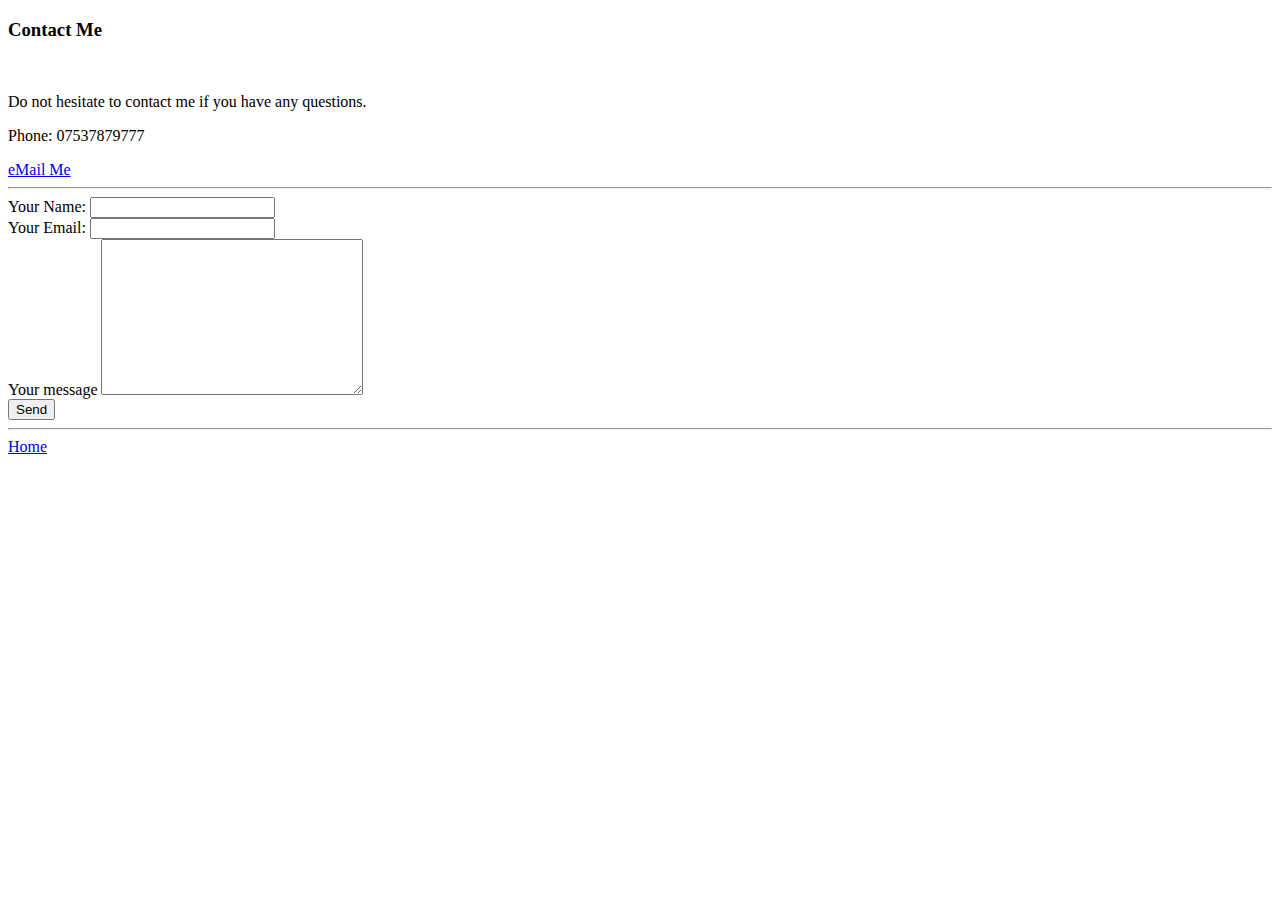
==== contact.html @ babe293e "Add initial CV practice files" ====
<!DOCTYPE html>
<html lang="en">
<head>
    <meta charset="UTF-8">
    <meta name="viewport" content="width=device-width, initial-scale=1.0">
    <title>Contact Me</title>
</head>
<body>
    <h3>Contact Me</h3>
    <br>
    <p>Do not hesitate to contact me if you have any questions.</p>
    <p alt="Telephone">Phone: 07537879777</p>
    <a href="mailto:r.vilchezgarcia@gmail.com">eMail Me</a>
<hr>
    <form action="mailto:salmat_m@yahoo.com" method="post" enctype="text/plain">
        <label>Your Name:</label>
        <input type="text" name="yourName" value=""><br>
        <label for="">Your Email:</label>
        <input type="email" name="yoursEmail" value=""><br>
        <label for="">Your message</label>
        <textarea name="yourMessage" cols="30" rows="10"></textarea><br>
        <input type="submit" value="Send">
    </form>

    <hr>
    <a href="index.html">Home</a>
</body>
</html>
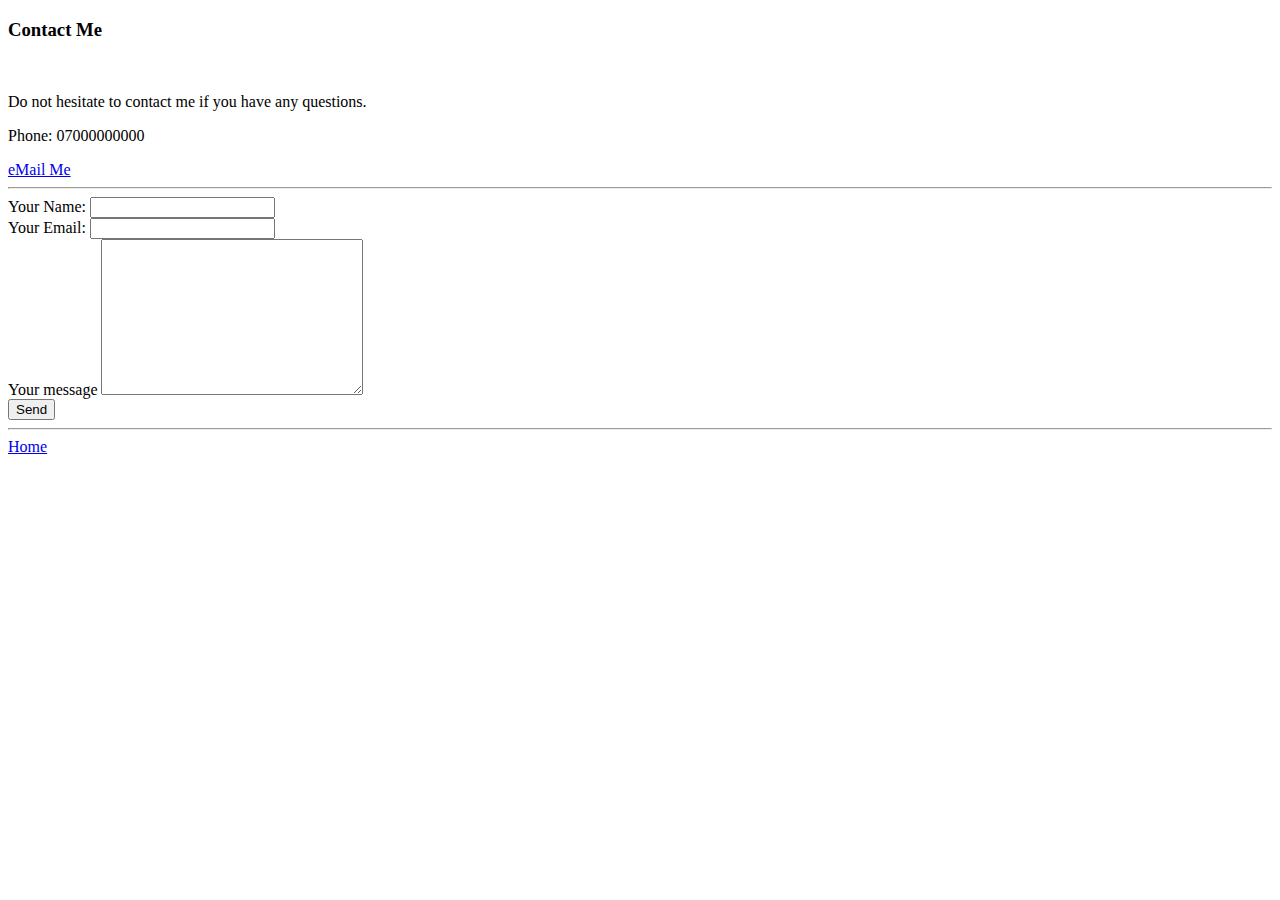
==== commit fb420ab5: "Updated information in Home and Contact pages" ====
--- a/contact.html
+++ b/contact.html
@@ -9,14 +9,14 @@
     <h3>Contact Me</h3>
     <br>
     <p>Do not hesitate to contact me if you have any questions.</p>
-    <p alt="Telephone">Phone: 07537879777</p>
+    <p alt="Telephone">Phone: 07000000000</p>
     <a href="mailto:r.vilchezgarcia@gmail.com">eMail Me</a>
 <hr>
-    <form action="mailto:salmat_m@yahoo.com" method="post" enctype="text/plain">
+    <form action="mailto:r.vilchezgarcia@gmail.com" method="post" enctype="text/plain">
         <label>Your Name:</label>
         <input type="text" name="yourName" value=""><br>
         <label for="">Your Email:</label>
-        <input type="email" name="yoursEmail" value=""><br>
+        <input type="email" name="yourEmail" value=""><br>
         <label for="">Your message</label>
         <textarea name="yourMessage" cols="30" rows="10"></textarea><br>
         <input type="submit" value="Send">
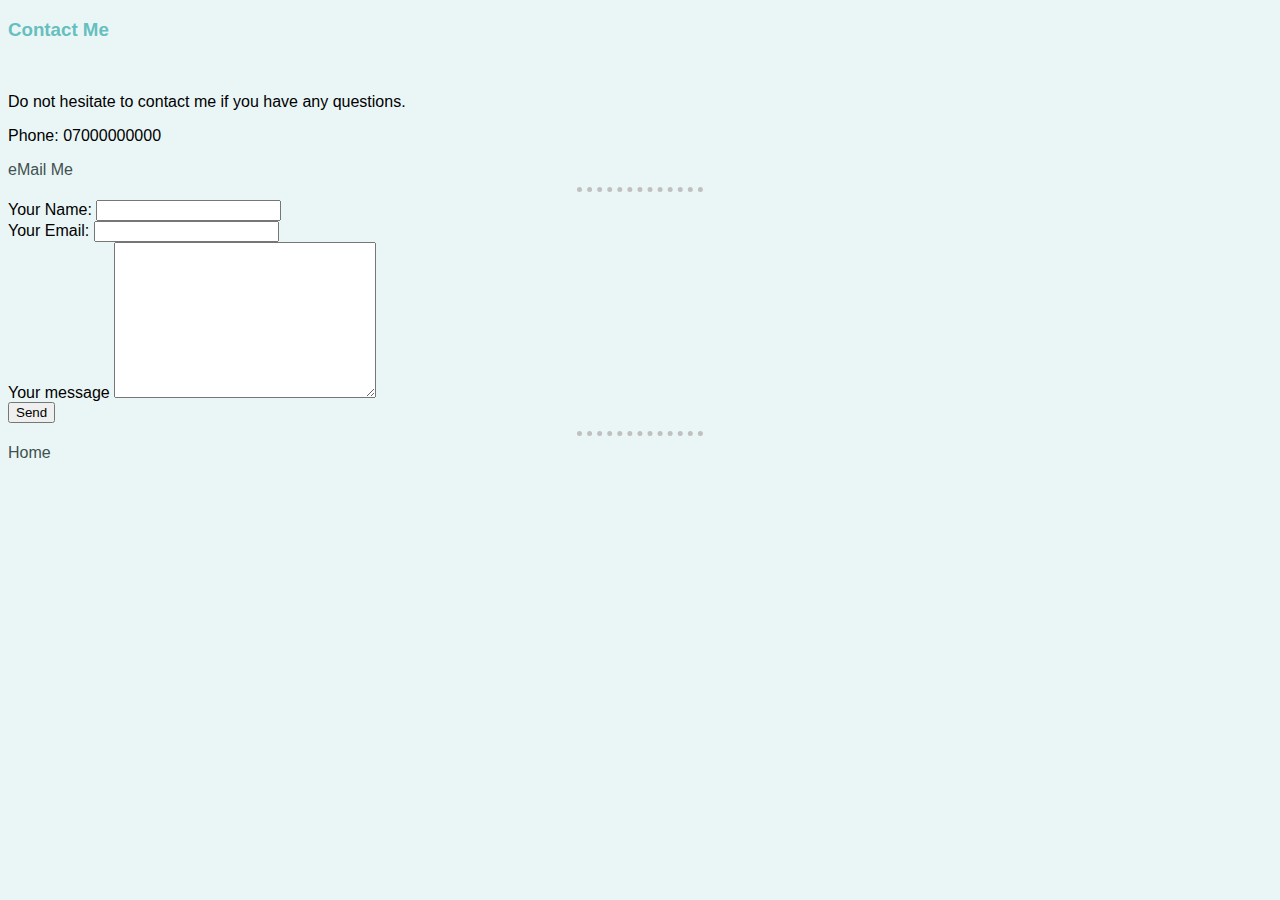
==== commit 03f9def6: "Basic CSS added to the website" ====
--- a/contact.html
+++ b/contact.html
@@ -4,6 +4,7 @@
     <meta charset="UTF-8">
     <meta name="viewport" content="width=device-width, initial-scale=1.0">
     <title>Contact Me</title>
+    <link rel="stylesheet" href="css/styles.css">
 </head>
 <body>
     <h3>Contact Me</h3>
--- a/css/styles.css
+++ b/css/styles.css
@@ -0,0 +1,26 @@
+body {
+    font-family: Helvetica;
+    background-color: #EAF6F6;
+}
+    a {
+       color: #40514E; 
+    }
+    a:visited {
+        color: #40514E;
+    }
+    a:link {
+        text-decoration: none;
+      }
+ hr {
+     border-color: silver;
+     border-width: 5px;
+     border-style: none;
+     border-top-style: dotted;
+     width: 10%;
+ }
+ h1 {
+    color: #66BFBF;
+ }
+ h3 {
+    color: #66BFBF;
+ }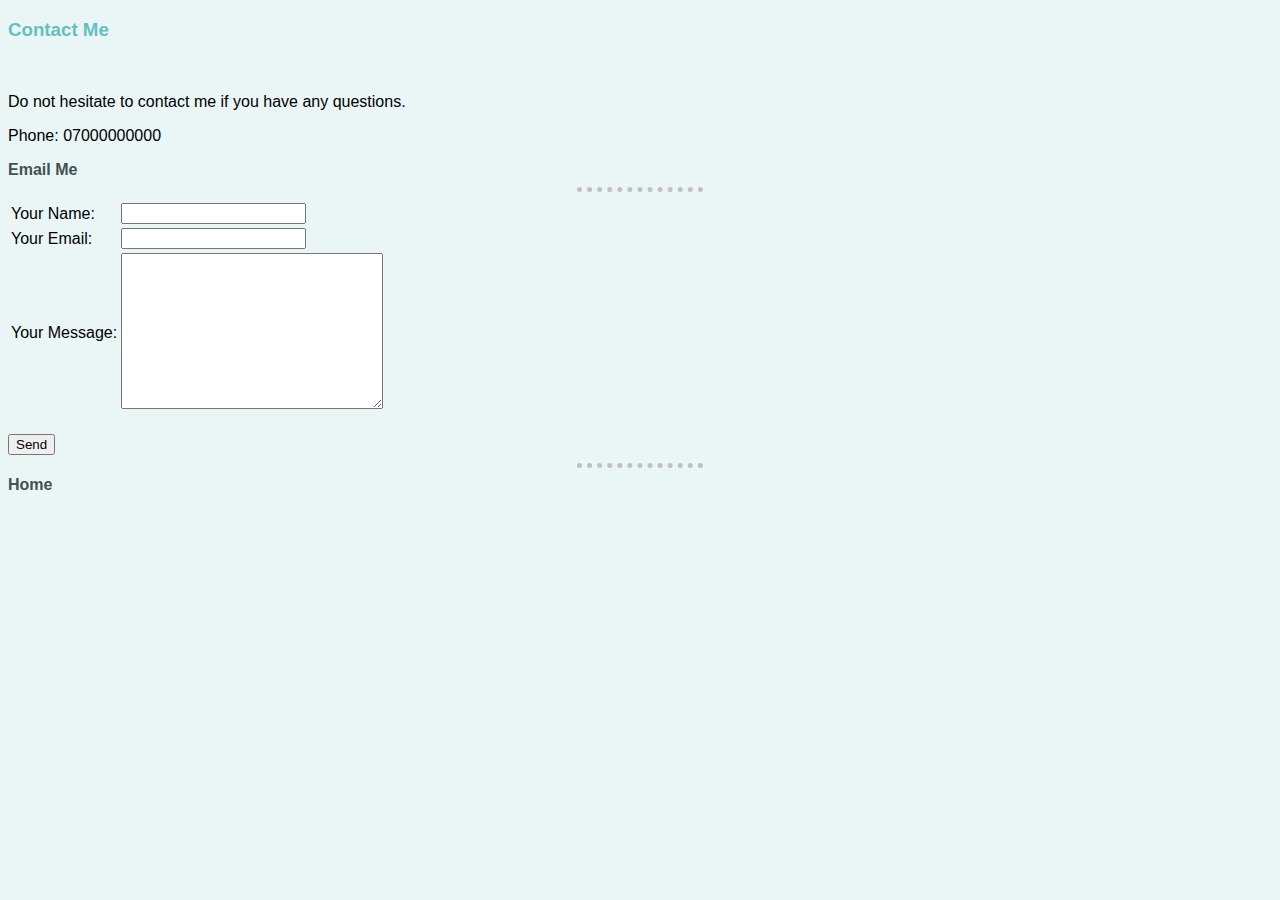
==== commit 0341fb8c: "Changes made on Hyperlinks on hobbies and contact" ====
--- a/contact.html
+++ b/contact.html
@@ -11,19 +11,39 @@
     <br>
     <p>Do not hesitate to contact me if you have any questions.</p>
     <p alt="Telephone">Phone: 07000000000</p>
-    <a href="mailto:r.vilchezgarcia@gmail.com">eMail Me</a>
+    <a href="mailto:r.vilchezgarcia@gmail.com"><strong>Email Me</strong></a>
 <hr>
     <form action="mailto:r.vilchezgarcia@gmail.com" method="post" enctype="text/plain">
-        <label>Your Name:</label>
-        <input type="text" name="yourName" value=""><br>
-        <label for="">Your Email:</label>
-        <input type="email" name="yourEmail" value=""><br>
-        <label for="">Your message</label>
-        <textarea name="yourMessage" cols="30" rows="10"></textarea><br>
+        <table>
+            <tr>
+                <td>
+                    <label>Your Name:</label>
+                </td>
+                <td>
+                    <input type="text" name="yourName" value="">
+                </td>
+            </tr>
+            <tr>
+                <td>
+                    <label for="">Your Email:</label>
+                </td>
+                <td>
+                    <input type="email" name="yourEmail" value="">
+                </td>
+            </tr>
+            <tr>
+                <td>
+                    <label for="">Your Message:</label>
+                </td>
+                <td>
+                    <textarea name="yourMessage" cols="30" rows="10"></textarea>
+                </td>
+            </tr>
+        </table><br>
         <input type="submit" value="Send">
     </form>
 
     <hr>
-    <a href="index.html">Home</a>
+    <a href="index.html"><strong>Home</strong></a>
 </body>
 </html>